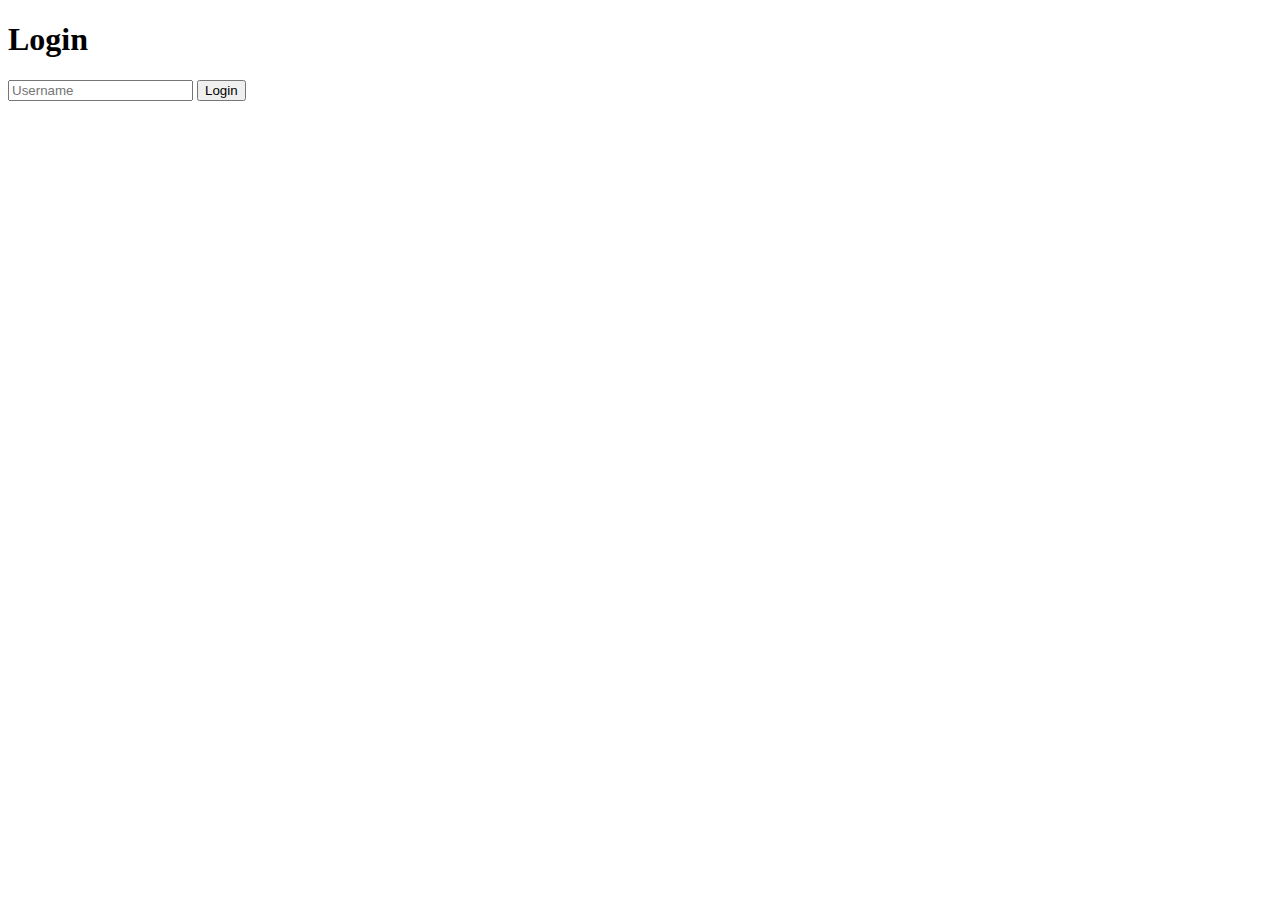
==== index.html @ b6d649a7 "Update index.html" ====
<!DOCTYPE html>
<html lang="en">
<head>
    <meta charset="UTF-8">
    <meta name="viewport" content="width=device-width, initial-scale=1.0">
    <title>Login</title>
    <link rel="stylesheet" href="style.css">
</head>
<body>
    <div class="app">
        <h1>Login</h1>
        <form onsubmit="login(event)">
            <input type="text" id="username" placeholder="Username" required>
            <button type="submit">Login</button>
        </form>
    </div>
    <script src="auth.js"></script>
    <script>
        function login(event) {
            event.preventDefault();
            const username = document.getElementById('username').value;
            login(username);
        }
    </script>
</body>
</html>
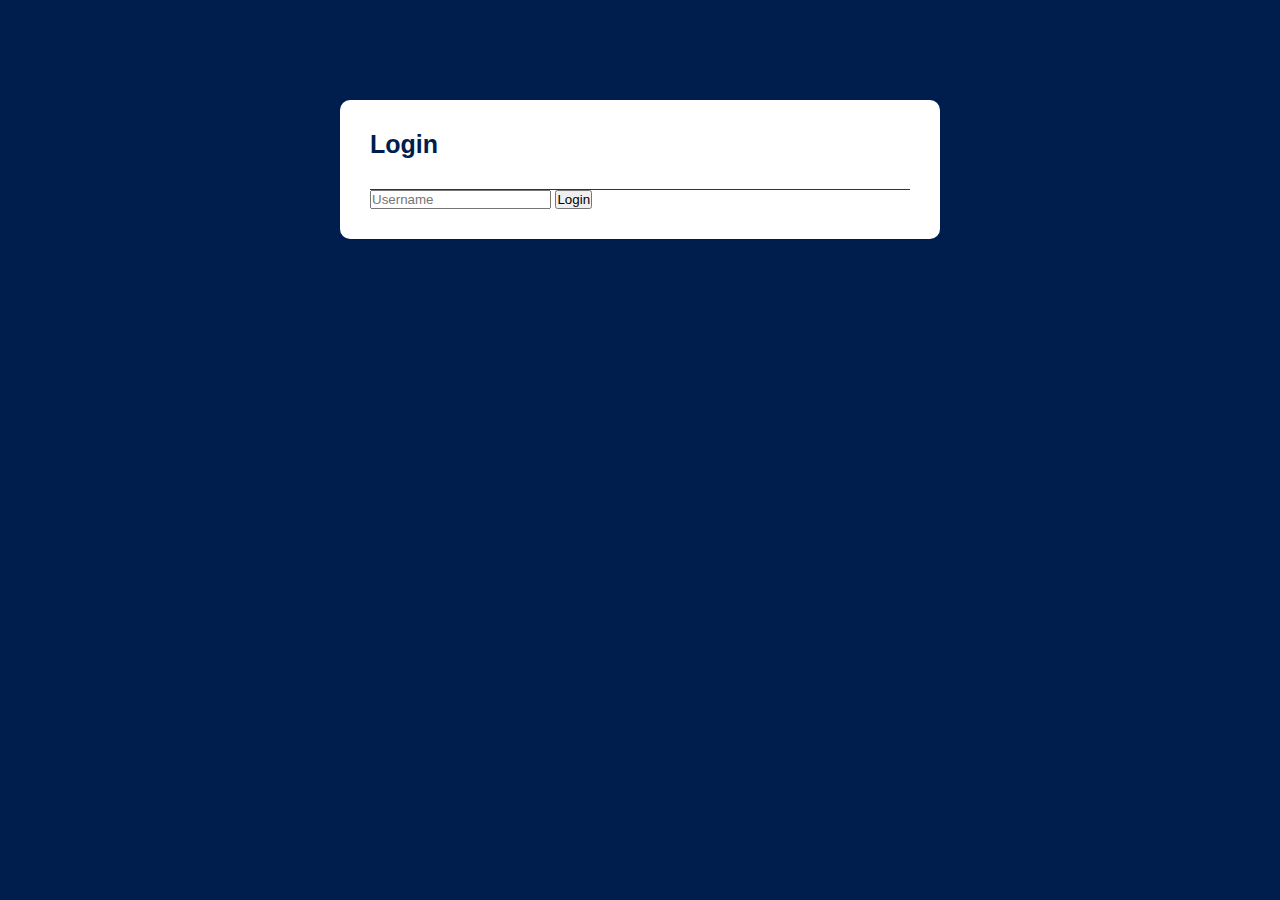
==== commit 6ac8a2bb: "Update index.html" ====
--- a/index.html
+++ b/index.html
@@ -16,11 +16,11 @@
     </div>
     <script src="auth.js"></script>
     <script>
-        function login(event) {
-            event.preventDefault();
-            const username = document.getElementById('username').value;
-            login(username);
-        }
+    function login(event) {
+        event.preventDefault();
+        const username = document.getElementById('username').value;
+        loginUser(username);  // Use the renamed function
+    }
     </script>
 </body>
 </html>
--- a/style.css
+++ b/style.css
@@ -0,0 +1,46 @@
+* {
+    margin: 0;
+    padding: 0;
+    font-family: 'Poppins', sans-serif;
+    box-sizing: border-box;
+}
+
+body {
+    background: #001e4d;
+}
+
+.app {
+    background: #fff;
+    width: 90%;
+    max-width: 600px;
+    margin: 100px auto 0;
+    border-radius: 10px;
+    padding: 30px;
+}
+
+.app h1 {
+    font-size: 25px;
+    color: #001e4d;
+    font-weight: 600;
+    border-bottom: 1px solid #333;
+    padding-bottom: 30px;
+}
+
+.exam-list button {
+    background: #fff;
+    color: #222;
+    font-weight: 500;
+    width: 100%;
+    border: 1px solid #222;
+    padding: 10px;
+    margin: 10px 0;
+    text-align: left;
+    border-radius: 4px;
+    cursor: pointer;
+    transition: all 0.3s;
+}
+
+.exam-list button:hover {
+    background-color: #000;
+    color: #fff;
+}
